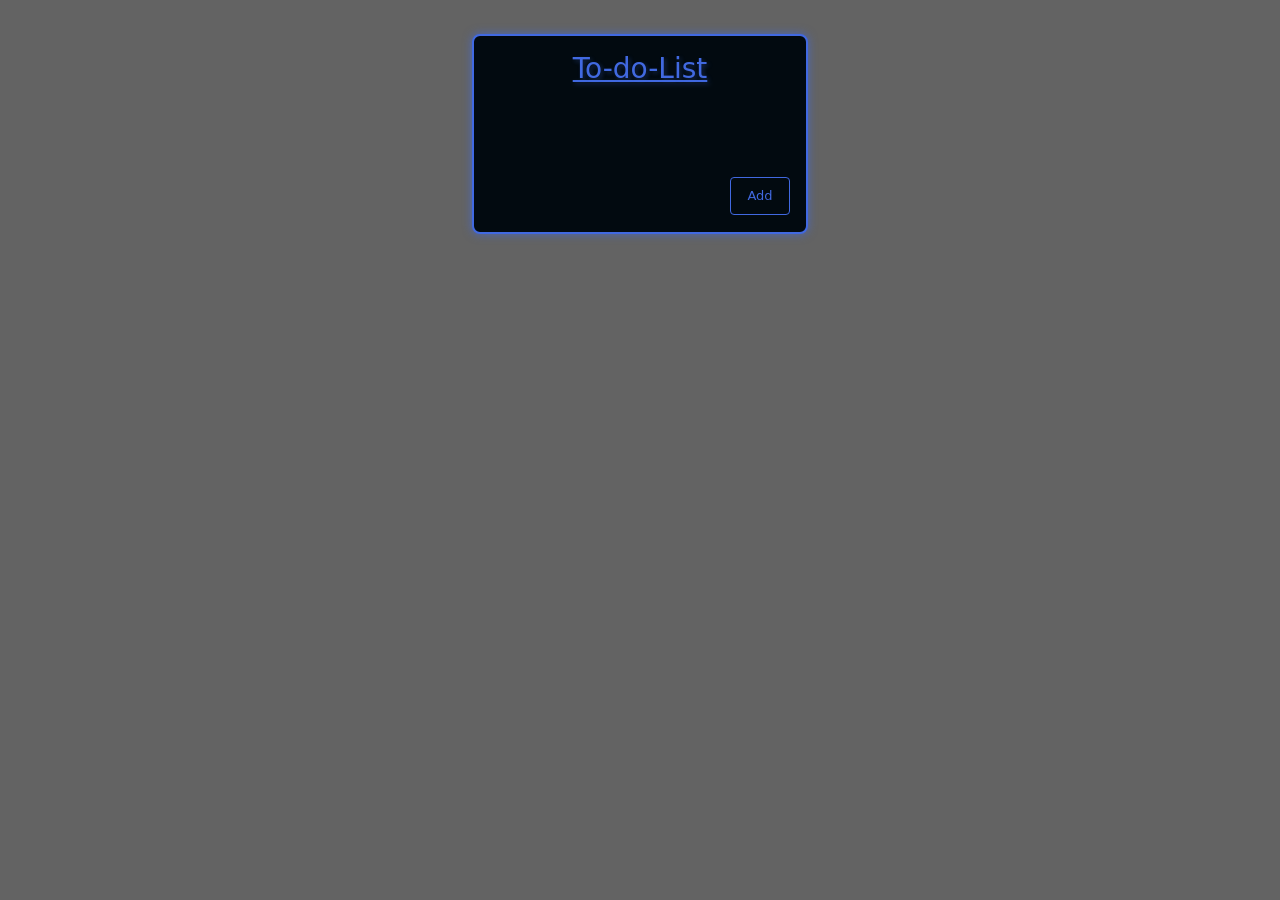
==== index.html @ 349eea37 "Add files via upload" ====
<!DOCTYPE html>
<html lang="en">
<head>
  <meta charset="UTF-8">
  <meta name="viewport" content="width=device-width, initial-scale=1.0">
  <title>Responsive Div with Border</title>
  <!-- Bootstrap CSS -->
  <link href="https://cdn.jsdelivr.net/npm/bootstrap@5.3.2/dist/css/bootstrap.min.css" rel="stylesheet">
  <!-- External CSS -->
  <link rel="stylesheet" href="styles.css">
  <link rel="stylesheet" href="https://cdnjs.cloudflare.com/ajax/libs/font-awesome/6.0.0-beta3/css/all.min.css">
</head>
<body>

<div class="container my-4">
  <div class="row">
    <div class="col-12 col-md-6 mx-auto p-3 main">
        <h3>To-do-List</h3>
        <div class="yes"></div>
        <div class="input-container">
          <input type="text" id="input-field" />
          <button id="addbtn" type="button" class="btn btn-outline-success custom-outline">Add</button>
      </div>
    </div>
  </div>
</div>

<!-- Bootstrap JS -->
<script src="https://cdn.jsdelivr.net/npm/bootstrap@5.3.2/dist/js/bootstrap.bundle.min.js"></script>
<!-- External JS -->
<script src="script.js"></script>
</body>
</html>
---- styles.css ----
/* Centering content */
body{
  background-color: rgba(0, 0, 0, 0.613);
}
.container {
  display: flex;
  justify-content: center;
  padding: 10px; /* Add some padding around the container */
}

/* Main container style */
.main {
  border: 2px solid #4169E1;
  background-color: #020a10;
  padding: 20px;
  width: 100%; /* Full width for responsiveness */
  max-width: 500px; /* Slightly larger box (increased max width) */
  min-height:200px; /* Increased minimum height */
  height: auto; /* Allow height to grow dynamically with content */
  box-shadow: 0 0 10px rgba(65, 105, 225, 0.7); /* Glow effect */
  border-radius: 8px;
  display: flex;
  flex-direction: column;
  justify-content: space-between;
  margin: 0 auto; /* Center the container */
}

/* Input field */
input[type="text"] {
  width: 100%; /* Full width */
  max-width: 350px; /* Maintain max width for larger screens */
  padding: 8px;
  border-radius: 4px;
  border: 2px solid #4169E1;
  background-color: black;
  color: #4169E1;
  visibility: hidden;
  margin-right: 10px; /* Space between input and button */
  height: 40px;
}

/* Flex container for input and button */
.input-container {
  display: flex;
  align-items: center; /* Align the button and input on the same line */
  width: 100%;
  justify-content: space-between; /* Align input and button */
}

/* Add button styling */
#addbtn {
  border-color: #4169E1;
  color: #4169E1;
  font-size: small;
  padding: 8px 16px;
  border-radius: 4px;
  cursor: pointer;
  margin-left: 10px; /* Space between input and button */
}

/* Add button hover effect */
#addbtn:hover {
  background-color: #4169E1;
  color: white;
}

/* Heading style */
h3 {
  text-align: center;
  text-decoration: underline #4169E1;
  color: #4169E1;
  text-shadow: 2px 2px 4px rgba(65, 105, 225, 0.3);
}

/* Additional styles for .change class */
.change {
  color: #4169E1;
}

/* Media Queries for responsiveness */
@media (max-width: 768px) {
  /* On smaller screens (tablets and phones) */
  .main {
      width: 100%; /* Full width for smaller screens */
      padding: 15px;
  }

  input[type="text"] {
      max-width: 100%; /* Allow input to take full width */
  }

  #addbtn {
      font-size: medium; /* Slightly larger button text on mobile */
  }

  .input-container {
      flex-direction: column; /* Stack the button and input vertically on smaller screens */
  }
}

/* Media Queries for very small screens (phones in portrait) */
@media (max-width: 480px) {
  /* Adjust the padding and margins for very small screens */
  .main {
      padding: 10px;
  }
  input[type="text"] {
    max-width: 100%; /* Allow input to take full width */
  }

  #addbtn {
      font-size: x-small; /* Increase font size on very small screens */
  }
}
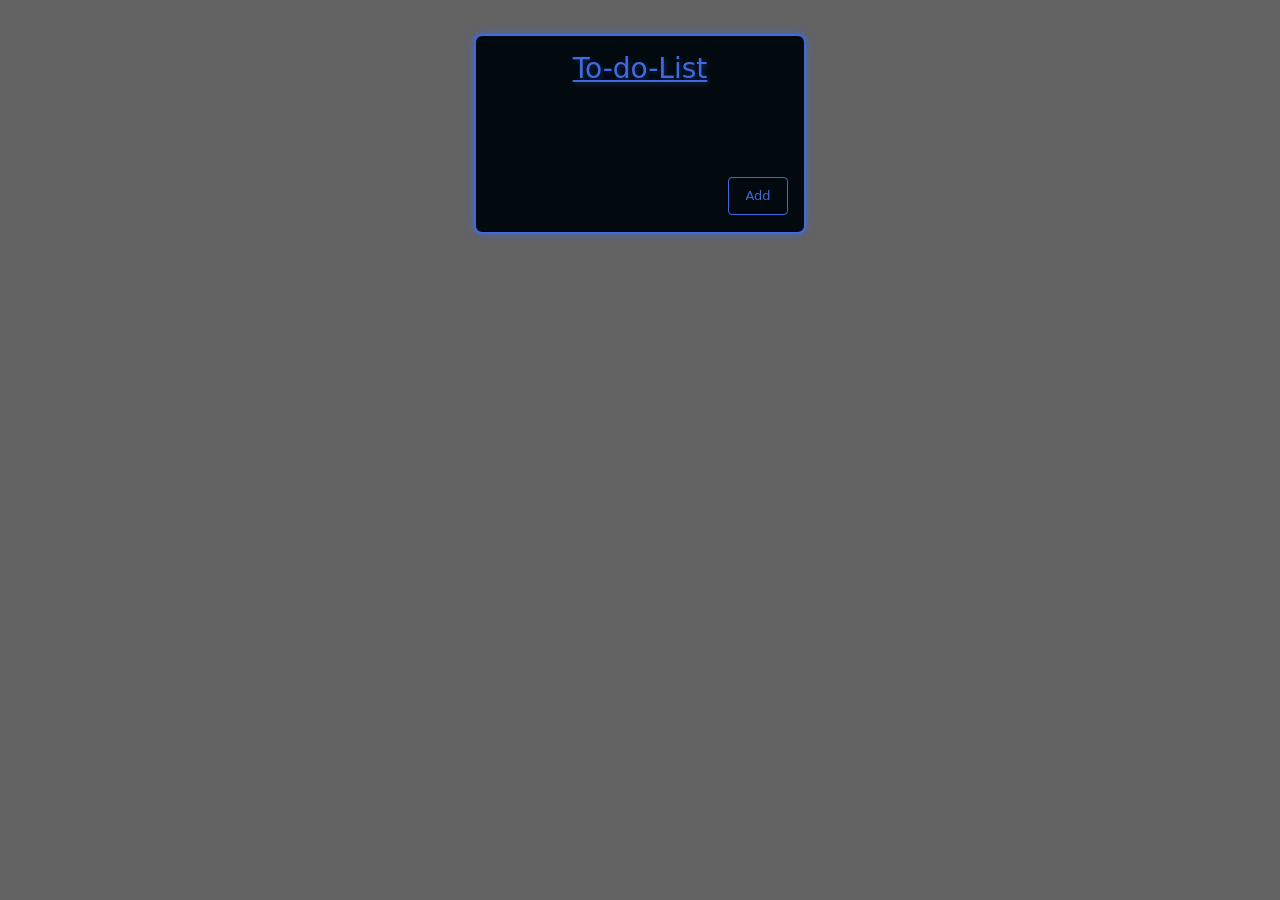
==== commit b3800026: "Update index.html" ====
--- a/index.html
+++ b/index.html
@@ -3,7 +3,7 @@
 <head>
   <meta charset="UTF-8">
   <meta name="viewport" content="width=device-width, initial-scale=1.0">
-  <title>Responsive Div with Border</title>
+  <title>todolist</title>
   <!-- Bootstrap CSS -->
   <link href="https://cdn.jsdelivr.net/npm/bootstrap@5.3.2/dist/css/bootstrap.min.css" rel="stylesheet">
   <!-- External CSS -->
--- a/styles.css
+++ b/styles.css
@@ -31,10 +31,11 @@
   max-width: 350px; /* Maintain max width for larger screens */
   padding: 8px;
   border-radius: 4px;
-  border: 2px solid #4169E1;
-  background-color: black;
   color: #4169E1;
   visibility: hidden;
+  background: none;
+  border: none !important;
+  outline: none !important;
   margin-right: 10px; /* Space between input and button */
   height: 40px;
 }
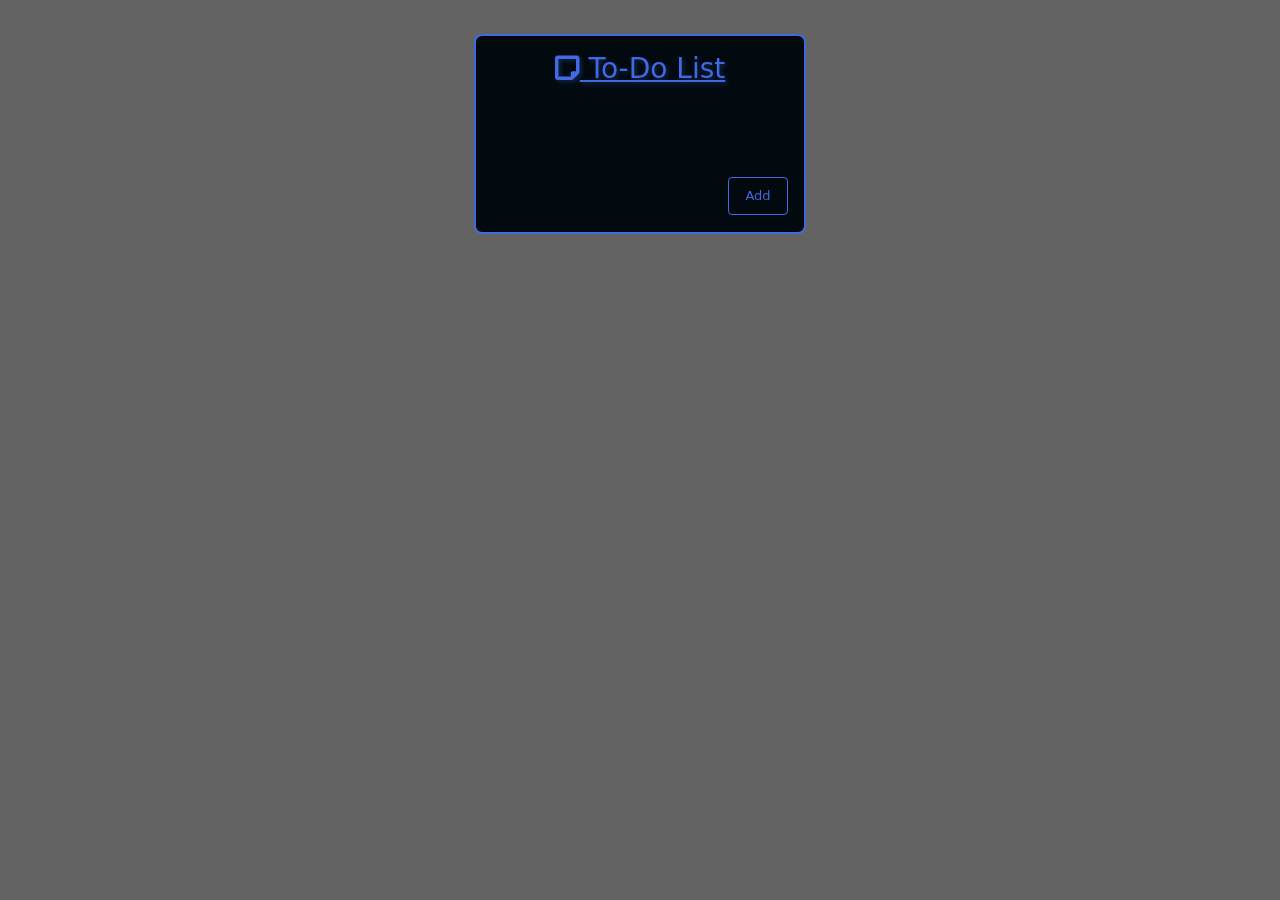
==== commit 76ee7fd1: "Add files via upload" ====
--- a/index.html
+++ b/index.html
@@ -15,7 +15,8 @@
 <div class="container my-4">
   <div class="row">
     <div class="col-12 col-md-6 mx-auto p-3 main">
-        <h3>To-do-List</h3>
+    <h3><i class="fa fa-sticky-note"></i>
+      To-Do List</h3>
         <div class="yes"></div>
         <div class="input-container">
           <input type="text" id="input-field" />
--- a/styles.css
+++ b/styles.css
@@ -17,7 +17,7 @@
   max-width: 500px; /* Slightly larger box (increased max width) */
   min-height:200px; /* Increased minimum height */
   height: auto; /* Allow height to grow dynamically with content */
-  box-shadow: 0 0 10px rgba(65, 105, 225, 0.7); /* Glow effect */
+ 
   border-radius: 8px;
   display: flex;
   flex-direction: column;
@@ -32,7 +32,6 @@
   padding: 8px;
   border-radius: 4px;
   color: #4169E1;
-  visibility: hidden;
   background: none;
   border: none !important;
   outline: none !important;
@@ -77,6 +76,9 @@
 .change {
   color: #4169E1;
 }
+.changeborder{
+  box-shadow: 3px 5px 10px rgba(65, 105, 225, 0.7);/*for glow effect*/
+}
 
 /* Media Queries for responsiveness */
 @media (max-width: 768px) {
